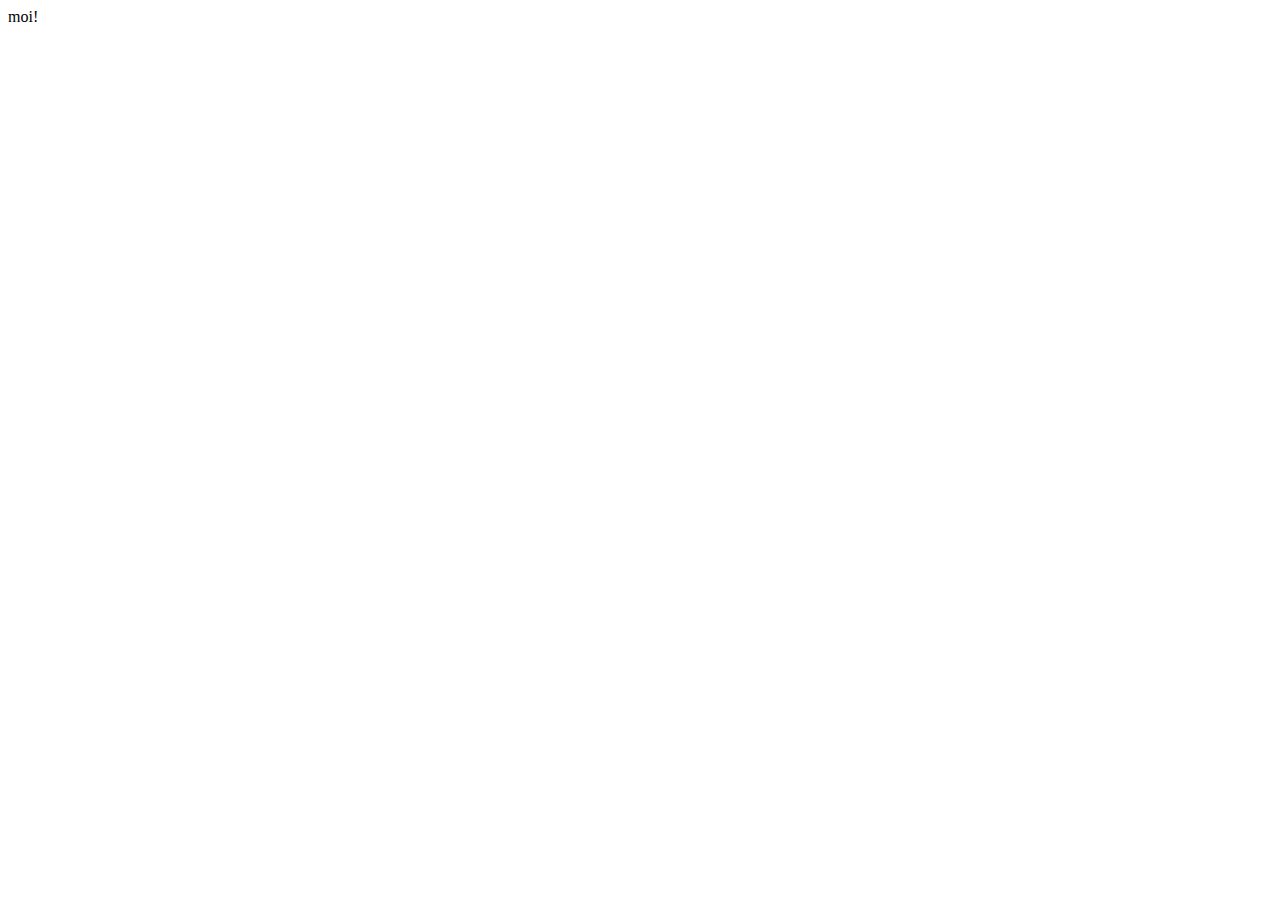
==== index.html @ 39f4058f "testi" ====
<html lang="en">

<head>
    <meta charset="UTF-8">
    <meta http-equiv="X-UA-Compatible" content="IE=edge">
    <meta name="viewport" content="width=device-width, initial-scale=1.0">
    <title>Document</title>
</head>

<body>
    <p>moi!</p>
</body>

</html>
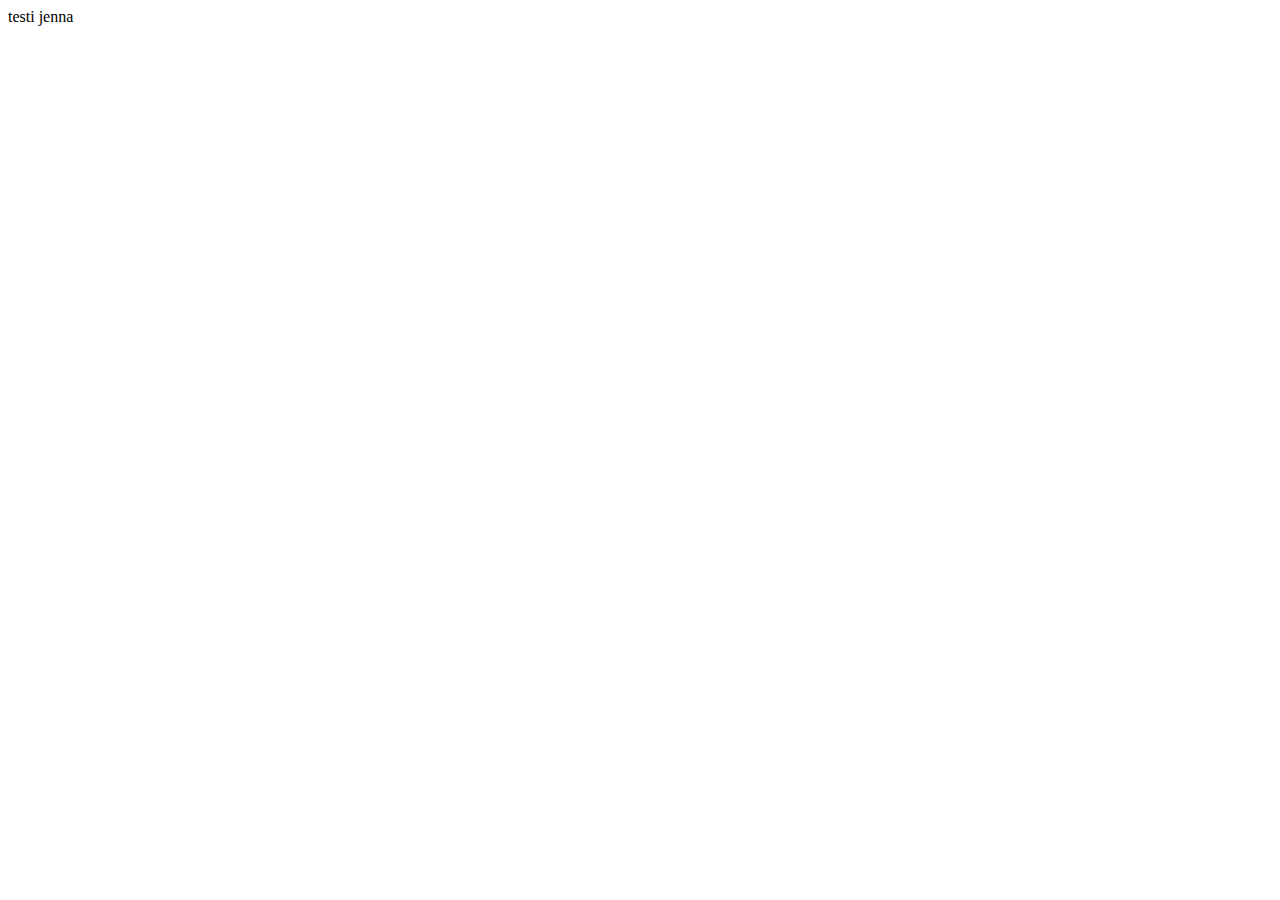
==== commit 1b010b6d: "testi" ====
--- a/index.html
+++ b/index.html
@@ -8,7 +8,7 @@
 </head>
 
 <body>
-    <p>moi!</p>
+    <p>testi jenna</p>
 </body>
 
 </html>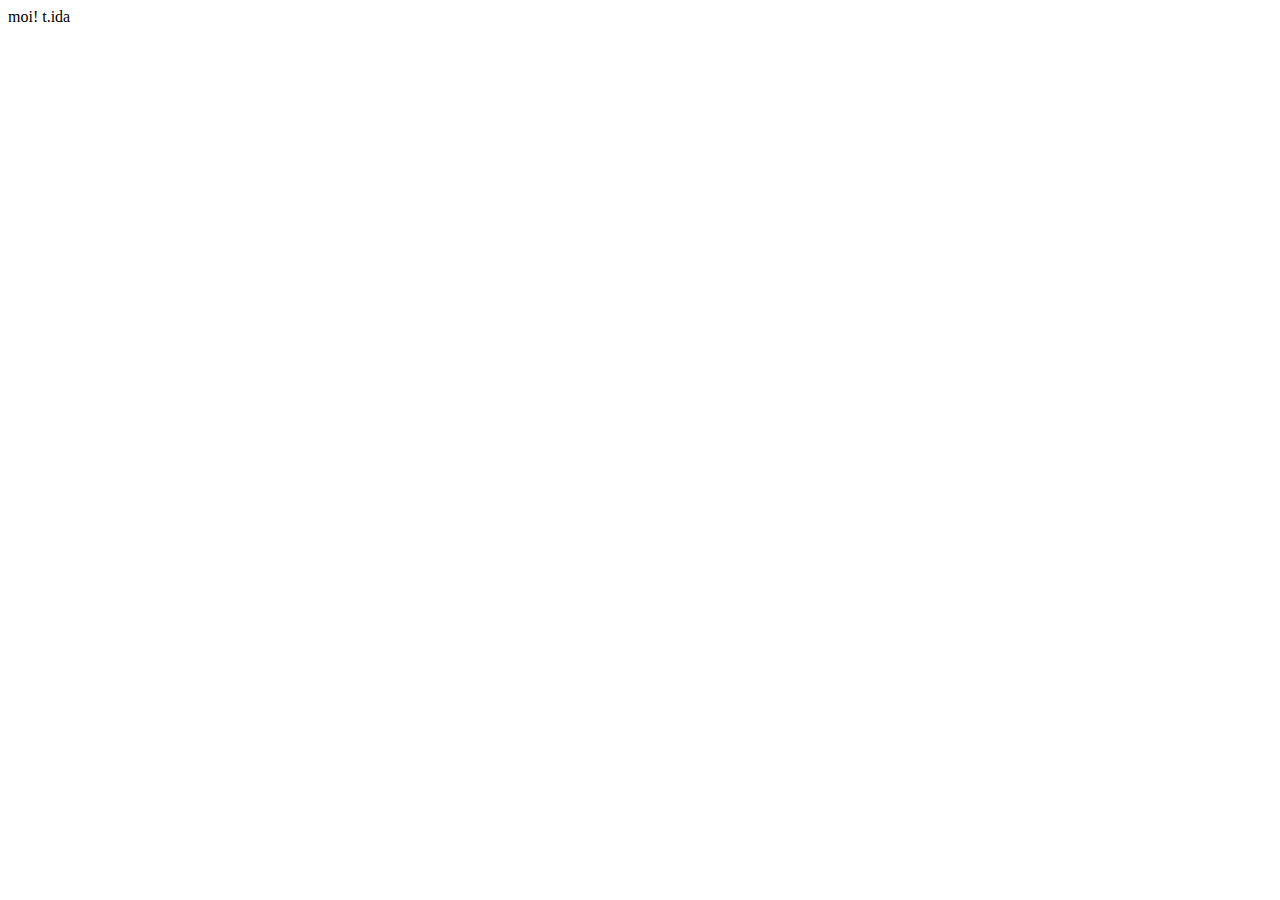
==== commit 7e99cc1b: "testii" ====
--- a/index.html
+++ b/index.html
@@ -8,7 +8,7 @@
 </head>
 
 <body>
-    <p>testi jenna</p>
+    <p>moi! t.ida</p>
 </body>
 
 </html>